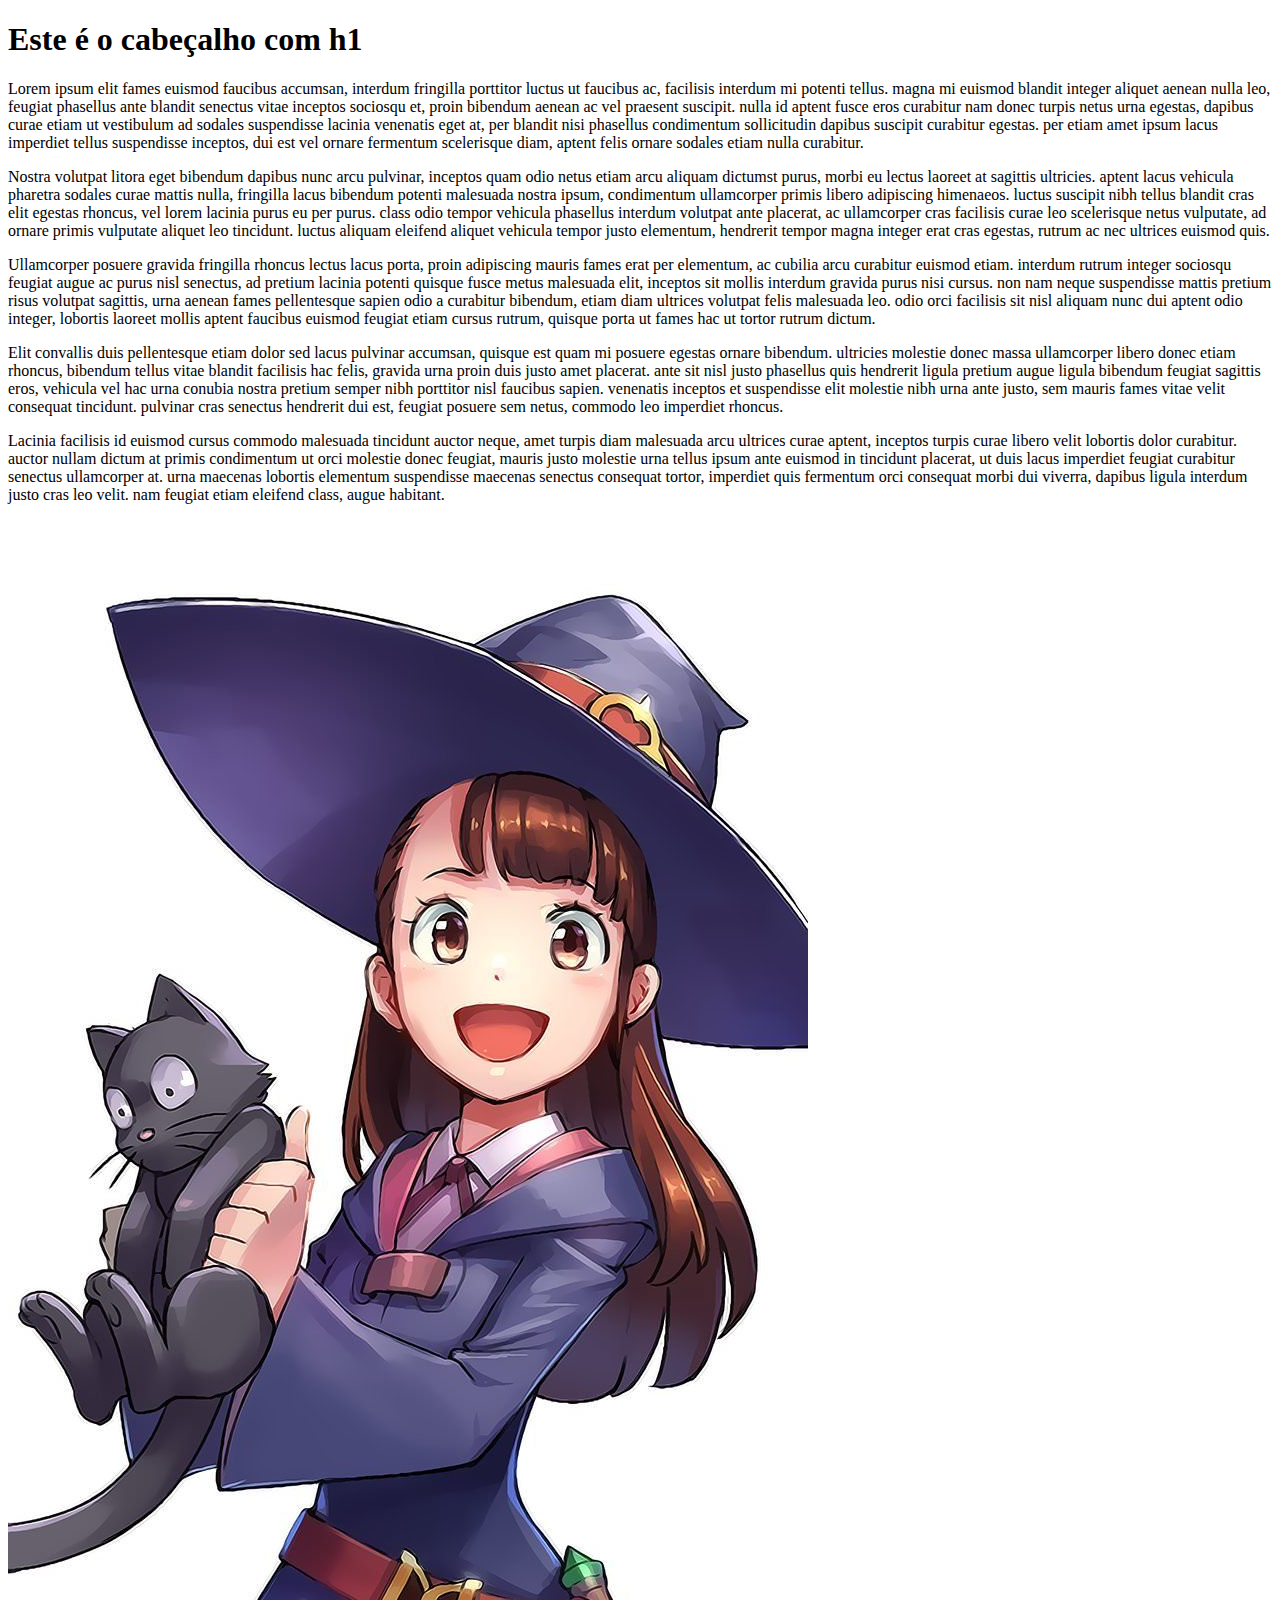
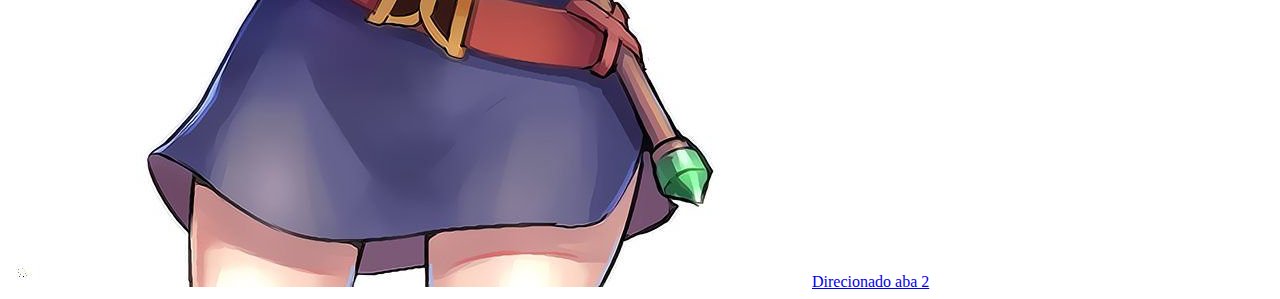
==== index.html @ bf843b72 "Primeiros passos HTML" ====
<!DOCTYPE html>
<html>
    <head>
        <title>Workshop Web</title>
    </head>
    <body>
        <h1> Este é o cabeçalho com h1</h1>

        <p>
            Lorem ipsum elit fames euismod faucibus accumsan, interdum fringilla porttitor luctus ut faucibus ac, facilisis interdum mi potenti tellus. 
            magna mi euismod blandit integer aliquet aenean nulla leo, feugiat phasellus ante blandit senectus vitae inceptos sociosqu et, proin bibendum aenean ac vel praesent suscipit. 
            nulla id aptent fusce eros curabitur nam donec turpis netus urna egestas, dapibus curae etiam ut vestibulum ad sodales suspendisse lacinia venenatis eget at, per blandit nisi phasellus condimentum sollicitudin dapibus suscipit curabitur egestas. 
            per etiam amet ipsum lacus imperdiet tellus suspendisse inceptos, dui est vel ornare fermentum scelerisque diam, aptent felis ornare sodales etiam nulla curabitur. 
            </p>
            <p>
            Nostra volutpat litora eget bibendum dapibus nunc arcu pulvinar, inceptos quam odio netus etiam arcu aliquam dictumst purus, morbi eu lectus laoreet at sagittis ultricies. 
            aptent lacus vehicula pharetra sodales curae mattis nulla, fringilla lacus bibendum potenti malesuada nostra ipsum, condimentum ullamcorper primis libero adipiscing himenaeos. 
            luctus suscipit nibh tellus blandit cras elit egestas rhoncus, vel lorem lacinia purus eu per purus. 
            class odio tempor vehicula phasellus interdum volutpat ante placerat, ac ullamcorper cras facilisis curae leo scelerisque netus vulputate, ad ornare primis vulputate aliquet leo tincidunt. 
            luctus aliquam eleifend aliquet vehicula tempor justo elementum, hendrerit tempor magna integer erat cras egestas, rutrum ac nec ultrices euismod quis. 
            </p>
            <p>
            Ullamcorper posuere gravida fringilla rhoncus lectus lacus porta, proin adipiscing mauris fames erat per elementum, ac cubilia arcu curabitur euismod etiam. 
            interdum rutrum integer sociosqu feugiat augue ac purus nisl senectus, ad pretium lacinia potenti quisque fusce metus malesuada elit, inceptos sit mollis interdum gravida purus nisi cursus. 
            non nam neque suspendisse mattis pretium risus volutpat sagittis, urna aenean fames pellentesque sapien odio a curabitur bibendum, etiam diam ultrices volutpat felis malesuada leo. 
            odio orci facilisis sit nisl aliquam nunc dui aptent odio integer, lobortis laoreet mollis aptent faucibus euismod feugiat etiam cursus rutrum, quisque porta ut fames hac ut tortor rutrum dictum. 
            </p>
            <p>
            Elit convallis duis pellentesque etiam dolor sed lacus pulvinar accumsan, quisque est quam mi posuere egestas ornare bibendum. 
            ultricies molestie donec massa ullamcorper libero donec etiam rhoncus, bibendum tellus vitae blandit facilisis hac felis, gravida urna proin duis justo amet placerat. 
            ante sit nisl justo phasellus quis hendrerit ligula pretium augue ligula bibendum feugiat sagittis eros, vehicula vel hac urna conubia nostra pretium semper nibh porttitor nisl faucibus sapien. 
            venenatis inceptos et suspendisse elit molestie nibh urna ante justo, sem mauris fames vitae velit consequat tincidunt. 
            pulvinar cras senectus hendrerit dui est, feugiat posuere sem netus, commodo leo imperdiet rhoncus. 
            </p>
            <p>
            Lacinia facilisis id euismod cursus commodo malesuada tincidunt auctor neque, amet turpis diam malesuada arcu ultrices curae aptent, inceptos turpis curae libero velit lobortis dolor curabitur. 
            auctor nullam dictum at primis condimentum ut orci molestie donec feugiat, mauris justo molestie urna tellus ipsum ante euismod in tincidunt placerat, ut duis lacus imperdiet feugiat curabitur senectus ullamcorper at. 
            urna maecenas lobortis elementum suspendisse maecenas senectus consequat tortor, imperdiet quis fermentum orci consequat morbi dui viverra, dapibus ligula interdum justo cras leo velit. 
            nam feugiat etiam eleifend class, augue habitant. 
            </p>

            <img src="img.jpg">

        <a href="/aba-2.html">Direcionado aba 2</a>
        
        
    </body>
</html>
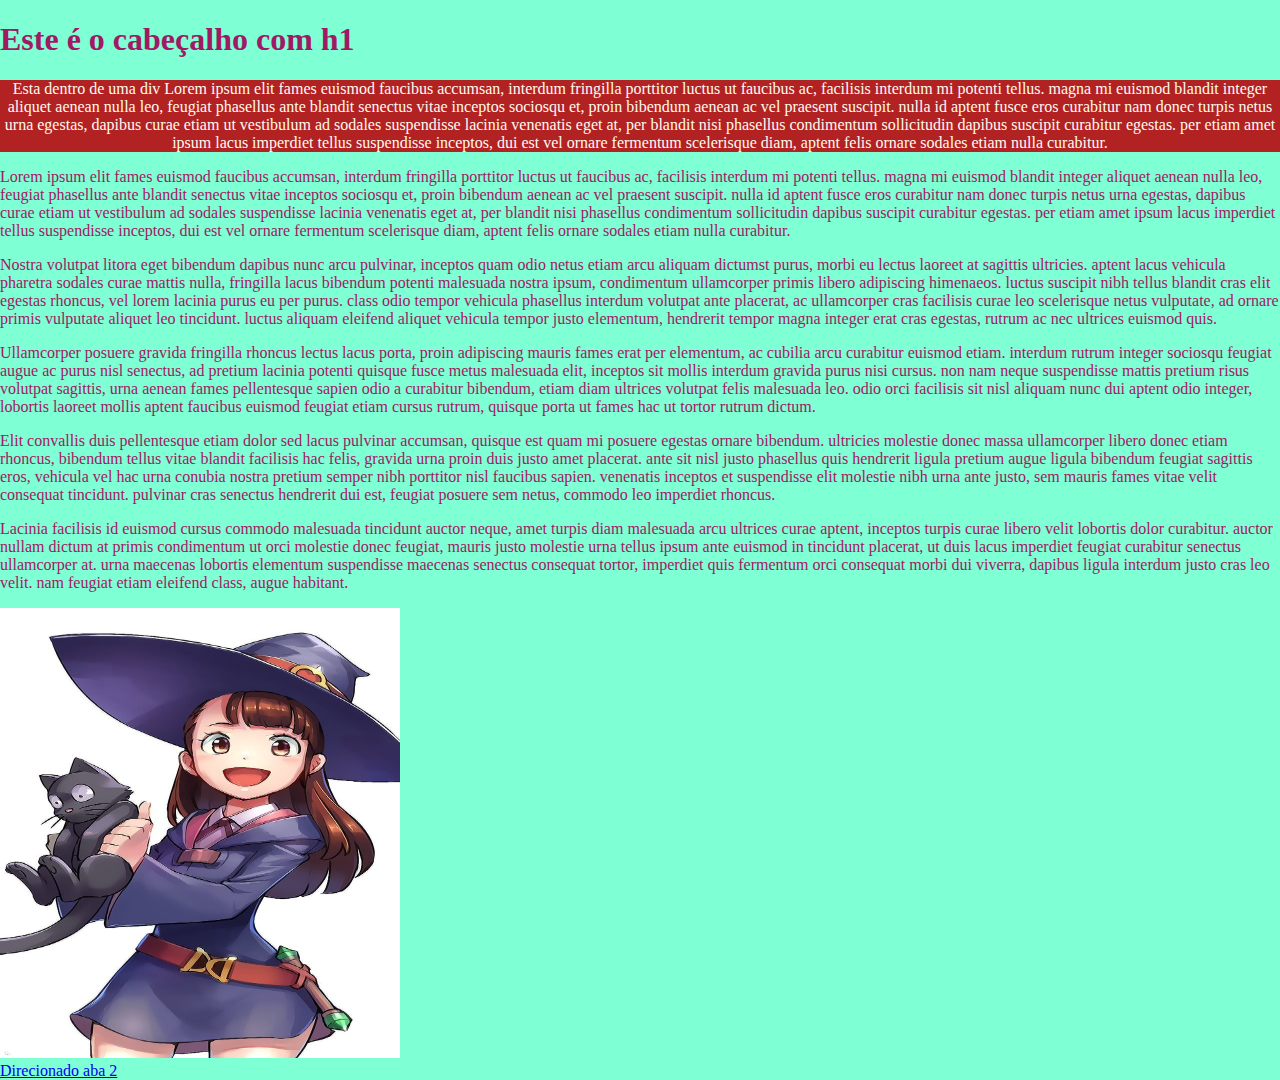
==== commit 61c84a22: "alteração html. Inserido o css e começo do Java Script" ====
--- a/index.html
+++ b/index.html
@@ -5,41 +5,54 @@
     </head>
     <body>
         <h1> Este é o cabeçalho com h1</h1>
+        <link rel="stylesheet" href="./css.css" >
+
+        <div>
+            <p>
+                Esta dentro de uma div
+                Lorem ipsum elit fames euismod faucibus accumsan, interdum fringilla porttitor luctus ut faucibus ac, facilisis interdum mi potenti tellus. 
+                magna mi euismod blandit integer aliquet aenean nulla leo, feugiat phasellus ante blandit senectus vitae inceptos sociosqu et, proin bibendum aenean ac vel praesent suscipit. 
+                nulla id aptent fusce eros curabitur nam donec turpis netus urna egestas, dapibus curae etiam ut vestibulum ad sodales suspendisse lacinia venenatis eget at, per blandit nisi phasellus condimentum sollicitudin dapibus suscipit curabitur egestas. 
+                per etiam amet ipsum lacus imperdiet tellus suspendisse inceptos, dui est vel ornare fermentum scelerisque diam, aptent felis ornare sodales etiam nulla curabitur. 
+            </p>
+
+        </div>
 
         <p>
             Lorem ipsum elit fames euismod faucibus accumsan, interdum fringilla porttitor luctus ut faucibus ac, facilisis interdum mi potenti tellus. 
             magna mi euismod blandit integer aliquet aenean nulla leo, feugiat phasellus ante blandit senectus vitae inceptos sociosqu et, proin bibendum aenean ac vel praesent suscipit. 
             nulla id aptent fusce eros curabitur nam donec turpis netus urna egestas, dapibus curae etiam ut vestibulum ad sodales suspendisse lacinia venenatis eget at, per blandit nisi phasellus condimentum sollicitudin dapibus suscipit curabitur egestas. 
             per etiam amet ipsum lacus imperdiet tellus suspendisse inceptos, dui est vel ornare fermentum scelerisque diam, aptent felis ornare sodales etiam nulla curabitur. 
-            </p>
-            <p>
+        </p>
+        <p>
             Nostra volutpat litora eget bibendum dapibus nunc arcu pulvinar, inceptos quam odio netus etiam arcu aliquam dictumst purus, morbi eu lectus laoreet at sagittis ultricies. 
             aptent lacus vehicula pharetra sodales curae mattis nulla, fringilla lacus bibendum potenti malesuada nostra ipsum, condimentum ullamcorper primis libero adipiscing himenaeos. 
             luctus suscipit nibh tellus blandit cras elit egestas rhoncus, vel lorem lacinia purus eu per purus. 
             class odio tempor vehicula phasellus interdum volutpat ante placerat, ac ullamcorper cras facilisis curae leo scelerisque netus vulputate, ad ornare primis vulputate aliquet leo tincidunt. 
             luctus aliquam eleifend aliquet vehicula tempor justo elementum, hendrerit tempor magna integer erat cras egestas, rutrum ac nec ultrices euismod quis. 
-            </p>
-            <p>
+        </p>
+        <p>
             Ullamcorper posuere gravida fringilla rhoncus lectus lacus porta, proin adipiscing mauris fames erat per elementum, ac cubilia arcu curabitur euismod etiam. 
             interdum rutrum integer sociosqu feugiat augue ac purus nisl senectus, ad pretium lacinia potenti quisque fusce metus malesuada elit, inceptos sit mollis interdum gravida purus nisi cursus. 
             non nam neque suspendisse mattis pretium risus volutpat sagittis, urna aenean fames pellentesque sapien odio a curabitur bibendum, etiam diam ultrices volutpat felis malesuada leo. 
             odio orci facilisis sit nisl aliquam nunc dui aptent odio integer, lobortis laoreet mollis aptent faucibus euismod feugiat etiam cursus rutrum, quisque porta ut fames hac ut tortor rutrum dictum. 
-            </p>
-            <p>
+        </p>
+        <p>
             Elit convallis duis pellentesque etiam dolor sed lacus pulvinar accumsan, quisque est quam mi posuere egestas ornare bibendum. 
             ultricies molestie donec massa ullamcorper libero donec etiam rhoncus, bibendum tellus vitae blandit facilisis hac felis, gravida urna proin duis justo amet placerat. 
             ante sit nisl justo phasellus quis hendrerit ligula pretium augue ligula bibendum feugiat sagittis eros, vehicula vel hac urna conubia nostra pretium semper nibh porttitor nisl faucibus sapien. 
             venenatis inceptos et suspendisse elit molestie nibh urna ante justo, sem mauris fames vitae velit consequat tincidunt. 
             pulvinar cras senectus hendrerit dui est, feugiat posuere sem netus, commodo leo imperdiet rhoncus. 
-            </p>
-            <p>
+        </p>
+        <p>
             Lacinia facilisis id euismod cursus commodo malesuada tincidunt auctor neque, amet turpis diam malesuada arcu ultrices curae aptent, inceptos turpis curae libero velit lobortis dolor curabitur. 
             auctor nullam dictum at primis condimentum ut orci molestie donec feugiat, mauris justo molestie urna tellus ipsum ante euismod in tincidunt placerat, ut duis lacus imperdiet feugiat curabitur senectus ullamcorper at. 
             urna maecenas lobortis elementum suspendisse maecenas senectus consequat tortor, imperdiet quis fermentum orci consequat morbi dui viverra, dapibus ligula interdum justo cras leo velit. 
             nam feugiat etiam eleifend class, augue habitant. 
-            </p>
+        </p>
 
-            <img src="img.jpg">
+        <img src="img.jpg" width="400" height="450">
+        <br>
 
         <a href="/aba-2.html">Direcionado aba 2</a>
         
--- a/css.css
+++ b/css.css
@@ -0,0 +1,28 @@
+body{
+    background-color: aquamarine;
+    color: rgb(160, 25, 99);
+    margin: auto;
+}
+
+img{
+    width: 320;
+    weight: 205;
+}
+
+
+div{
+    background-color: firebrick;
+    page-break-after: 10 px;
+    color: floralwhite;
+    text-align: center;
+}
+.teste{
+    text-align: justify;
+    background-color: goldenrod;
+    padding: 20px;
+    align-items: center;
+}
+.img {
+    text-align: center;
+    align-items: center;
+  }